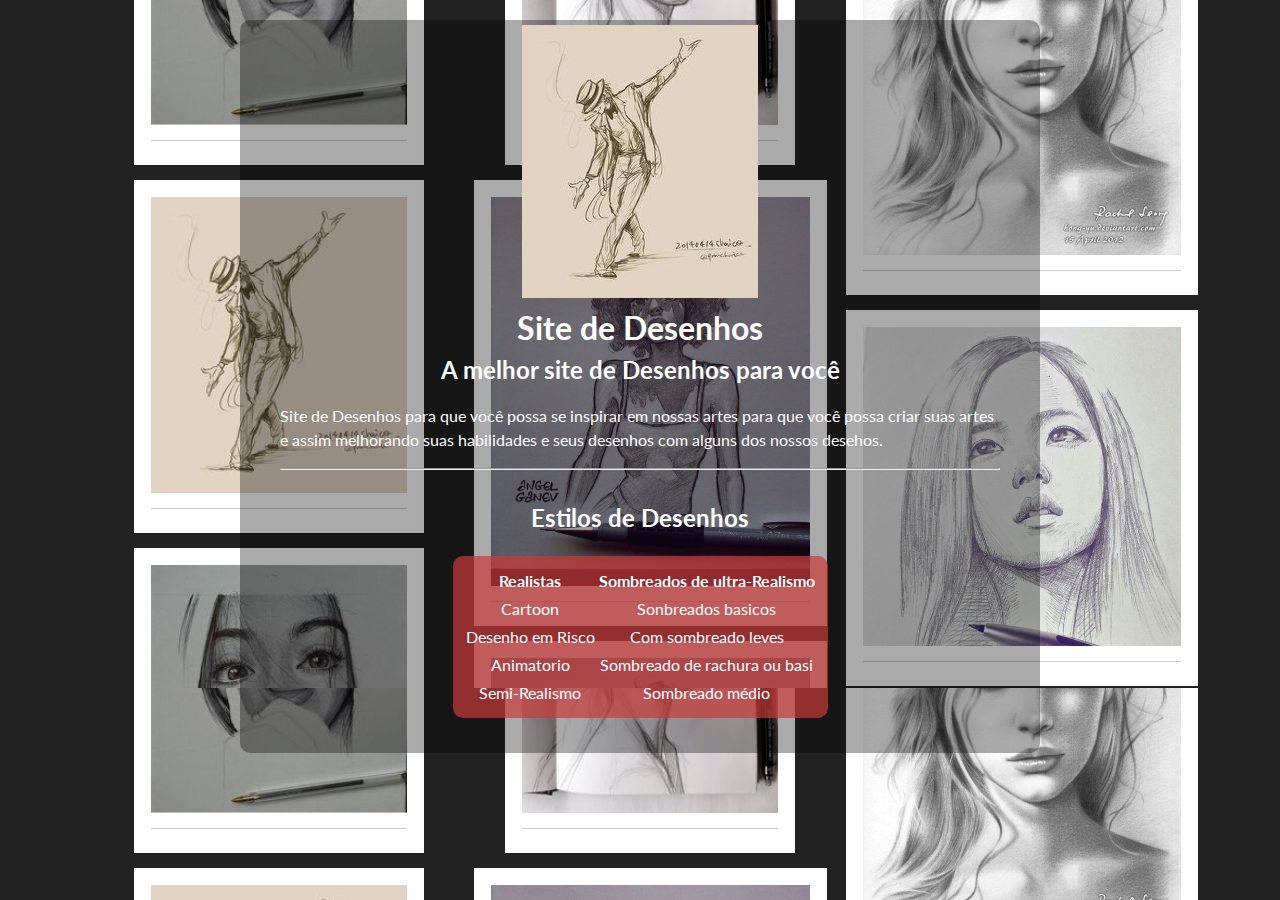
==== sobre.html @ f770b7b6 "Criação do projeto" ====
<!DOCTYPE html>
<html lang='pt'>
  <head>
    <title>Super banda!</title>

    <link rel="stylesheet" href="https://fonts.googleapis.com/css?family=Lato">
    <link rel="stylesheet" href="sobre.css">
  </head>

  <body>
    <main>
      <div class="logo">
        <img src="./img/e.jpg" alt="Exemplo da pag">
      </div>

      <h1 class="band-name">Site de Desenhos</h1>
      <h2 class="headline">A melhor site de Desenhos para você</h2>

      <p>Site de Desenhos para que você possa se inspirar em nossas artes para que você possa criar suas artes e assim melhorando suas habilidades e seus desenhos com alguns dos nossos desehos.</p>

      <hr>

      <div class="concerts">
        <h2>Estilos de Desenhos</h2>

        <table>
          <thead>
            <tr>
              <th>Realistas</th>
              <th>Sombreados de ultra-Realismo</th>
            </tr>
          </thead>

          <tbody>
            <tr>
              <td>Cartoon</td>
              <td>Sonbreados basicos</td>
            </tr>

            <tr>
              <td>Desenho em Risco</td>
              <td>Com sombreado leves</td>
            </tr>

            <tr>
              <td>Animatorio</td>
              <td>Sombreado de rachura ou basi</td>
            </tr>

            <tr>
              <td>Semi-Realismo</td>
              <td>Sombreado médio</td>
            </tr>
          </tbody>
        </table>
      </div>
    </main>
  </body>
</html>
---- sobre.css ----
body {
  width: 95%;
  max-width: 800px;
  margin: auto;
  background-image: url(./img/2020-04-17.png);

  font-family: 'Lato';
  line-height: 1.5;
  color: white;

}

main {
  background: #00000054;
  padding: 5px 40px;
  margin-top: 20px;
  border-radius: 10px;
}

.logo, .band-name, .headline {
  margin: 0;
  text-align: center;
}

.concerts {
  margin: 30px 0;
  text-align: center;
  width: 100%;
}

.concerts table {
  background: #cb3a3ab3;
  border-radius: 10px;
  padding: 10px;
  margin: 0 auto;
}
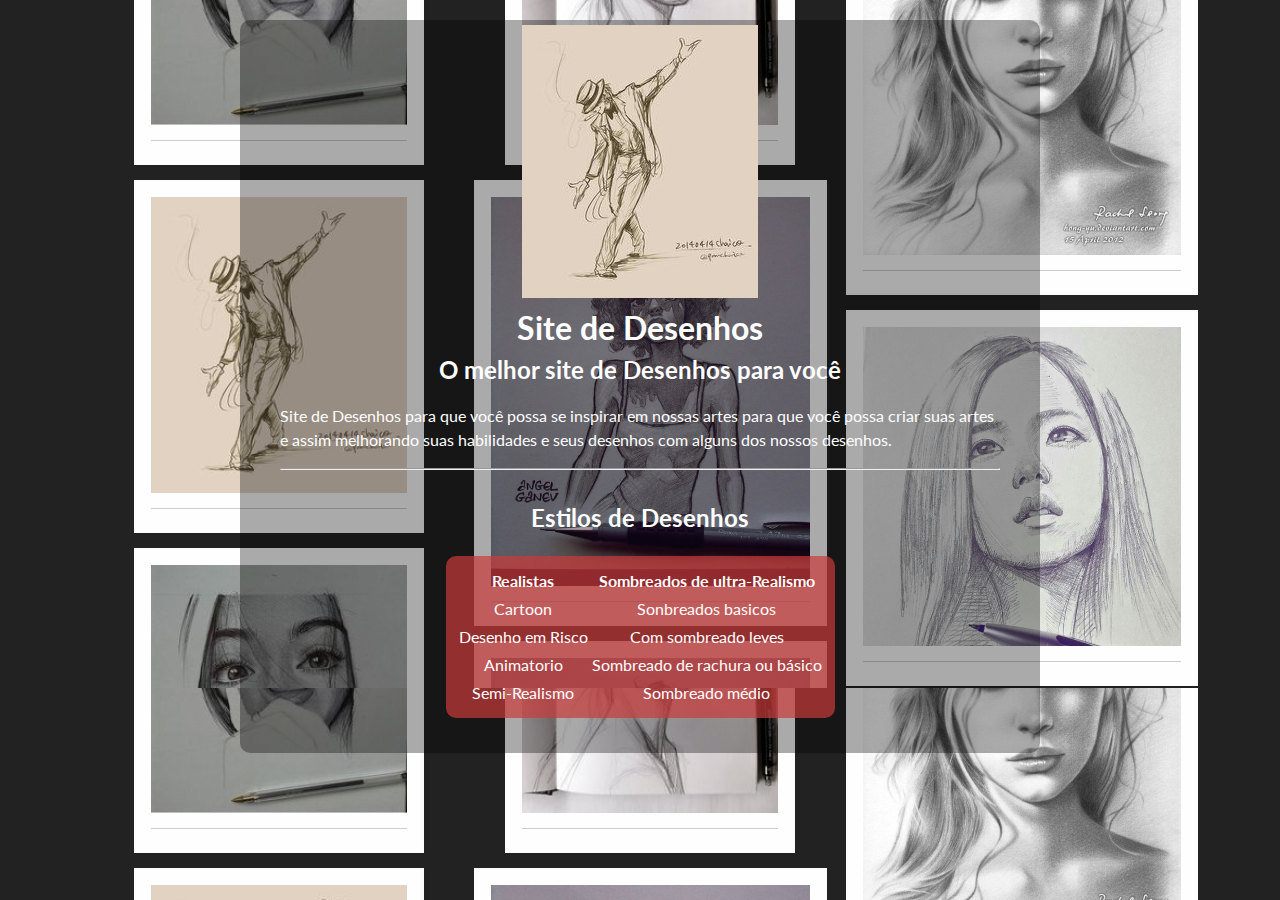
==== commit 312999d1: "Update sobre.html" ====
--- a/sobre.html
+++ b/sobre.html
@@ -14,9 +14,9 @@
       </div>
 
       <h1 class="band-name">Site de Desenhos</h1>
-      <h2 class="headline">A melhor site de Desenhos para você</h2>
+      <h2 class="headline">O melhor site de Desenhos para você</h2>
 
-      <p>Site de Desenhos para que você possa se inspirar em nossas artes para que você possa criar suas artes e assim melhorando suas habilidades e seus desenhos com alguns dos nossos desehos.</p>
+      <p>Site de Desenhos para que você possa se inspirar em nossas artes para que você possa criar suas artes e assim melhorando suas habilidades e seus desenhos com alguns dos nossos desenhos.</p>
 
       <hr>
 
@@ -44,7 +44,7 @@
 
             <tr>
               <td>Animatorio</td>
-              <td>Sombreado de rachura ou basi</td>
+              <td>Sombreado de rachura ou básico</td>
             </tr>
 
             <tr>
@@ -56,4 +56,4 @@
       </div>
     </main>
   </body>
-</html>+</html>
